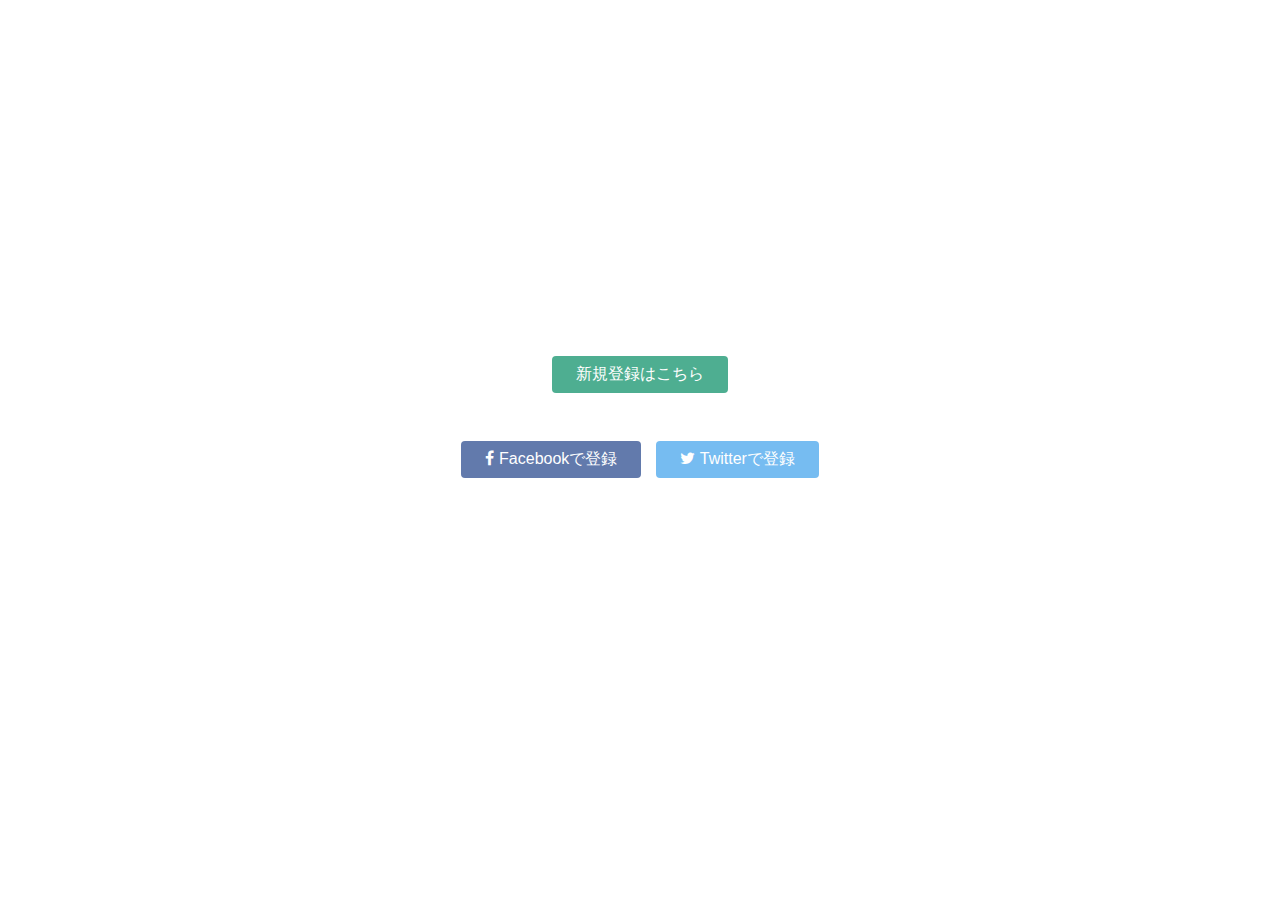
==== untitled folder/index.html @ f2bf9d95 "Added new website page" ====
<!DOCTYPE html>
<html>
<head>
  <meta charset="utf-8">
  <title>Progate</title>
  <!-- ここでFont Awesomeを読み込んでください -->
  <link rel="stylesheet" href="https://maxcdn.bootstrapcdn.com/font-awesome/4.3.0/css/font-awesome.min.css">
  <link rel="stylesheet" href="stylesheet.css">
</head>
<body>
  <!-- ここにコードを書いていきましょう -->
  <div class="top-wrapper">
    <div class="container">
      <h1>LEARN TO CODE.<br>LEARN TO BE CREATIVE.</h1>
      <p>Progateはオンラインプログラミング学習サービスです。<br>初心者にもやさしいスライドとレッスンで、ウェブサービスを作りながらプログラミングを学んでいきましょう。</p>
      <a href="#" class="btn signup">新規登録はこちら</a>
      <p>or</p>
      <a href="#" class="btn facebook"><span class="fa fa-facebook"></span>Facebookで登録</a>
      <a href="#" class="btn twitter"><span class="fa fa-twitter"></span>Twitterで登録</a>
    </div>
  </div>
</body>
</html>
---- untitled folder/stylesheet.css ----
/* CSSのリセット（消さないでください） */
html,
body,
ul,
ol,
li,
h1,
h2,
h3,
h4,
h5,
h6,
p,
div {
  margin: 0;
  padding: 0;
}

body {
  font-family: 'Hiragino Kaku Gothic ProN W3', sans-serif;
}

li {
  list-style: none;
}

a {
  text-decoration: none;
}

/* ここからCSSを書いていきましょう */
.top-wrapper {
  padding: 180px 0 100px 0;
  background-image: url(https://prog-8.com/images/html/advanced/top.png);
  background-size: cover;
  color: white;
  text-align: center;
}

.container {
  width: 1170px;
  margin: 0 auto;
}

.top-wrapper h1 {
  opacity: 0.7;
  font-size: 45px;
  letter-spacing: 5px;
}

.top-wrapper p {
  opacity: 0.7;
  margin-bottom: 15px;
}

.signup {
  background-color: #239b76;
  margin-top: 15px;
  margin-bottom: 15px;
}

.facebook {
  background-color: #3b5998;
  margin-right: 10px;
}

.twitter {
  background-color: #55acee;
}

.btn {
  padding: 8px 24px;
  color: white;
  display: inline-block;
  opacity: 0.8;
  border-radius: 4px;
}

.btn:hover {
  opacity: 1;
}

.fa {
  margin-right: 5px;
}
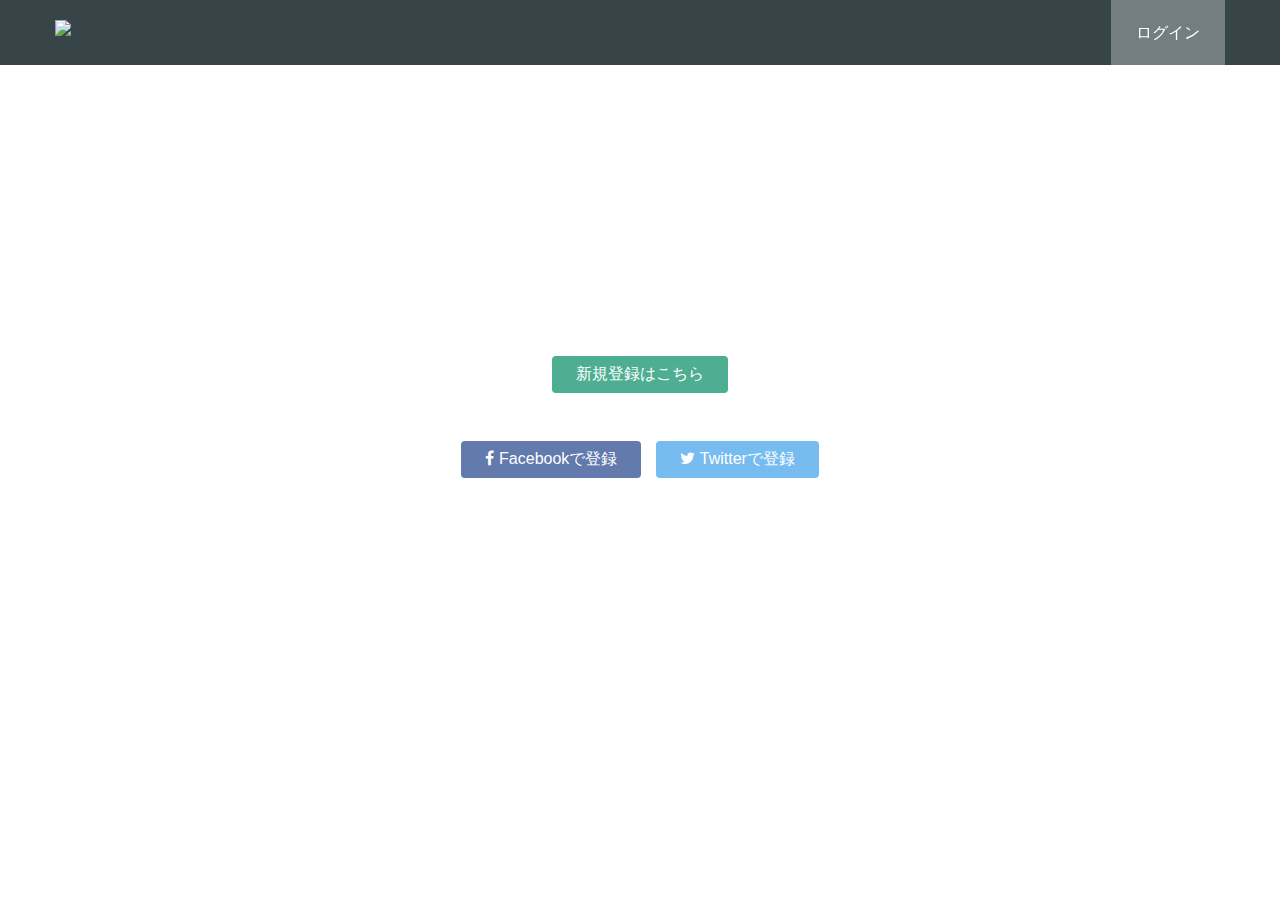
==== commit 78751849: "Changes to CSS" ====
--- a/untitled folder/index.html
+++ b/untitled folder/index.html
@@ -8,6 +8,18 @@
   <link rel="stylesheet" href="stylesheet.css">
 </head>
 <body>
+    <header>
+        <div class="container">
+          <div class="header-left">
+            <img class="logo" src="https://prog-8.com/images/html/advanced/main_logo.png">
+          </div>
+          <div class="header-right">
+            <a href="#" class="login">ログイン</a>
+          </div>
+        </div>
+      </header>
+
+
   <!-- ここにコードを書いていきましょう -->
   <div class="top-wrapper">
     <div class="container">
@@ -19,5 +31,8 @@
       <a href="#" class="btn twitter"><span class="fa fa-twitter"></span>Twitterで登録</a>
     </div>
   </div>
+
+
+  
 </body>
 </html>--- a/untitled folder/stylesheet.css
+++ b/untitled folder/stylesheet.css
@@ -83,3 +83,38 @@
 .fa {
   margin-right: 5px;
 }
+
+header {
+  height: 65px;
+  width: 100%;
+  background-color: rgba(34, 49, 52, 0.9);
+  position: fixed;
+  top: 0;
+  z-index: 10;
+}
+
+.logo {
+  width: 124px;
+  margin-top: 20px;
+}
+
+.header-left {
+  float: left;
+}
+
+.header-right {
+  float: right;
+  background-color: rgba(255, 255, 255, 0.3);
+  transition: all 0.5s;
+}
+
+.header-right:hover {
+  background-color: rgba(255, 255, 255, 0.5);
+}
+
+.header-right a {
+  line-height: 65px;
+  padding: 0 25px;
+  color: white;
+  display: block;
+}
